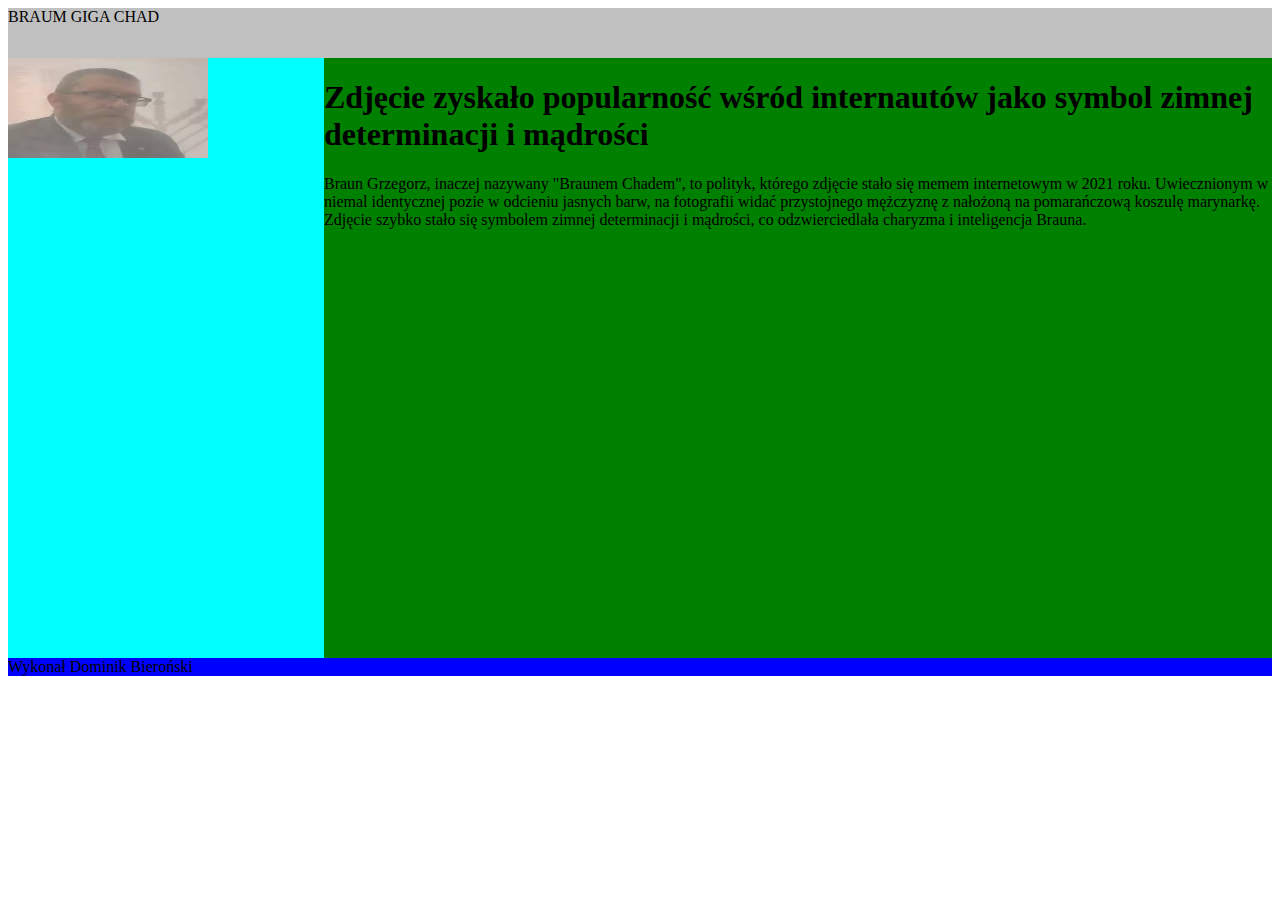
==== index.html @ 514bcabb "Update and rename zadanie.html to index.html" ====
<!DOCTYPE html>
<html lang="pl">
<head>
    <title>Dominik Zadanie</title>
    <meta charset="UTF-8">
    <meta name="viewport" content="width=device-width, initial-scale=1.0">
    <link rel="stylesheet" href="style.css">
</head>
<body>
    <header>
        BRAUM GIGA CHAD
    </header>
    <nav><img src="image.png" alt="Opis zdjęcia" width="200" height="100"></nav>
    <main><h1>Zdjęcie zyskało popularność wśród internautów jako symbol zimnej determinacji i mądrości</h1>
        <p>Braun Grzegorz, inaczej nazywany "Braunem Chadem", to polityk, którego zdjęcie stało się memem internetowym w 2021 roku. Uwiecznionym w niemal identycznej pozie w odcieniu jasnych barw, na fotografii widać przystojnego mężczyznę z nałożoną na pomarańczową koszulę marynarkę. Zdjęcie szybko stało się symbolem zimnej determinacji i mądrości, co odzwierciedlała charyzma i inteligencja Brauna.</p>
    </main>
    <footer> Wykonał Dominik Bieroński </footer>  
</body>
</html>
---- style.css ----
header{
    background:silver;
    height: 50px;
}
nav{
    background: aqua;
    height: 600px;
    width: 25%;
    float: left;
}
main{
    background: green;
    height: 600px;
    width: 75%;
    float: left;
}
footer{
    background: blue;
    clear: both;
}
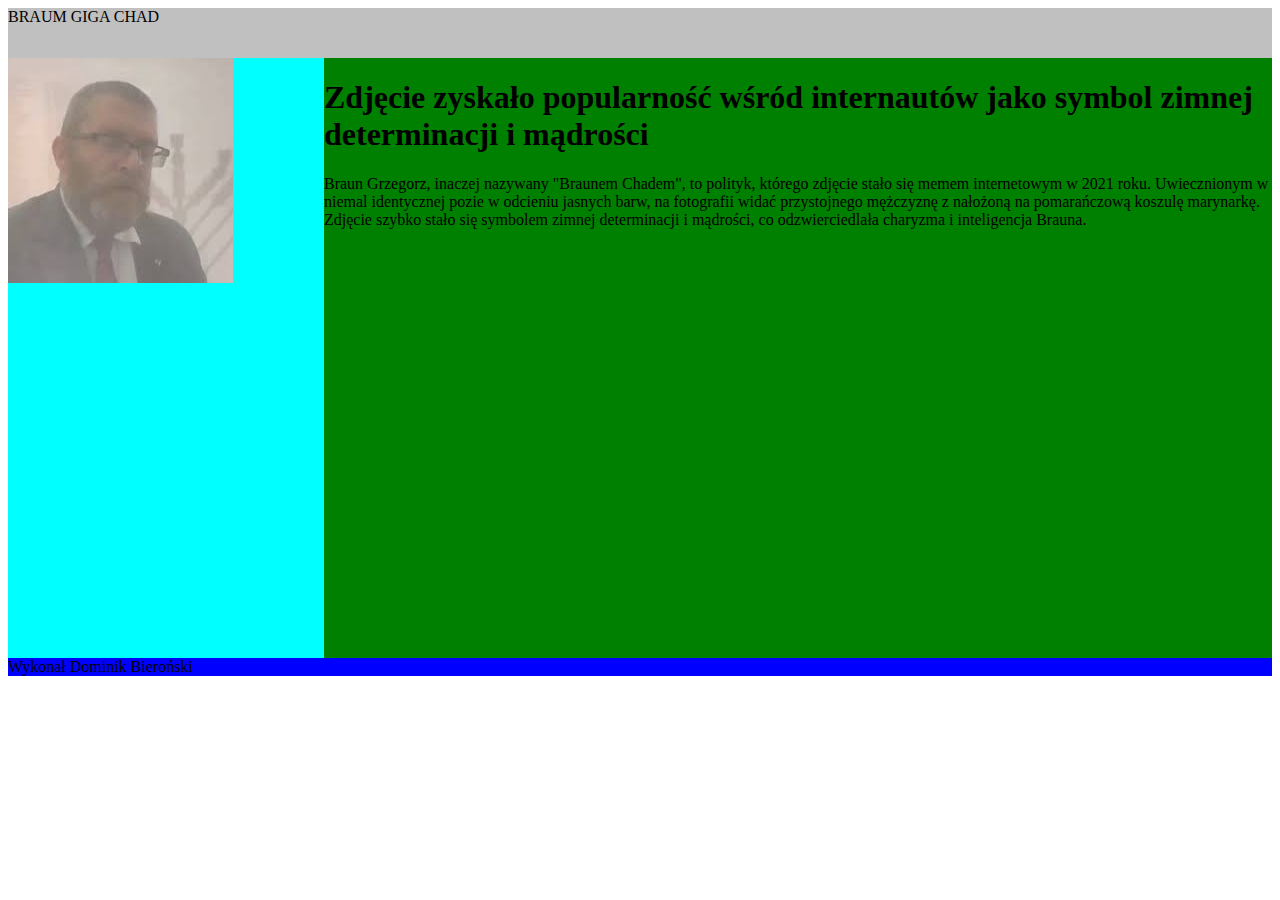
==== commit c5bc9f52: "Update index.html" ====
--- a/index.html
+++ b/index.html
@@ -10,7 +10,7 @@
     <header>
         BRAUM GIGA CHAD
     </header>
-    <nav><img src="image.png" alt="Opis zdjęcia" width="200" height="100"></nav>
+    <nav><img src="image.png" alt="Opis zdjęcia"></nav>
     <main><h1>Zdjęcie zyskało popularność wśród internautów jako symbol zimnej determinacji i mądrości</h1>
         <p>Braun Grzegorz, inaczej nazywany "Braunem Chadem", to polityk, którego zdjęcie stało się memem internetowym w 2021 roku. Uwiecznionym w niemal identycznej pozie w odcieniu jasnych barw, na fotografii widać przystojnego mężczyznę z nałożoną na pomarańczową koszulę marynarkę. Zdjęcie szybko stało się symbolem zimnej determinacji i mądrości, co odzwierciedlała charyzma i inteligencja Brauna.</p>
     </main>
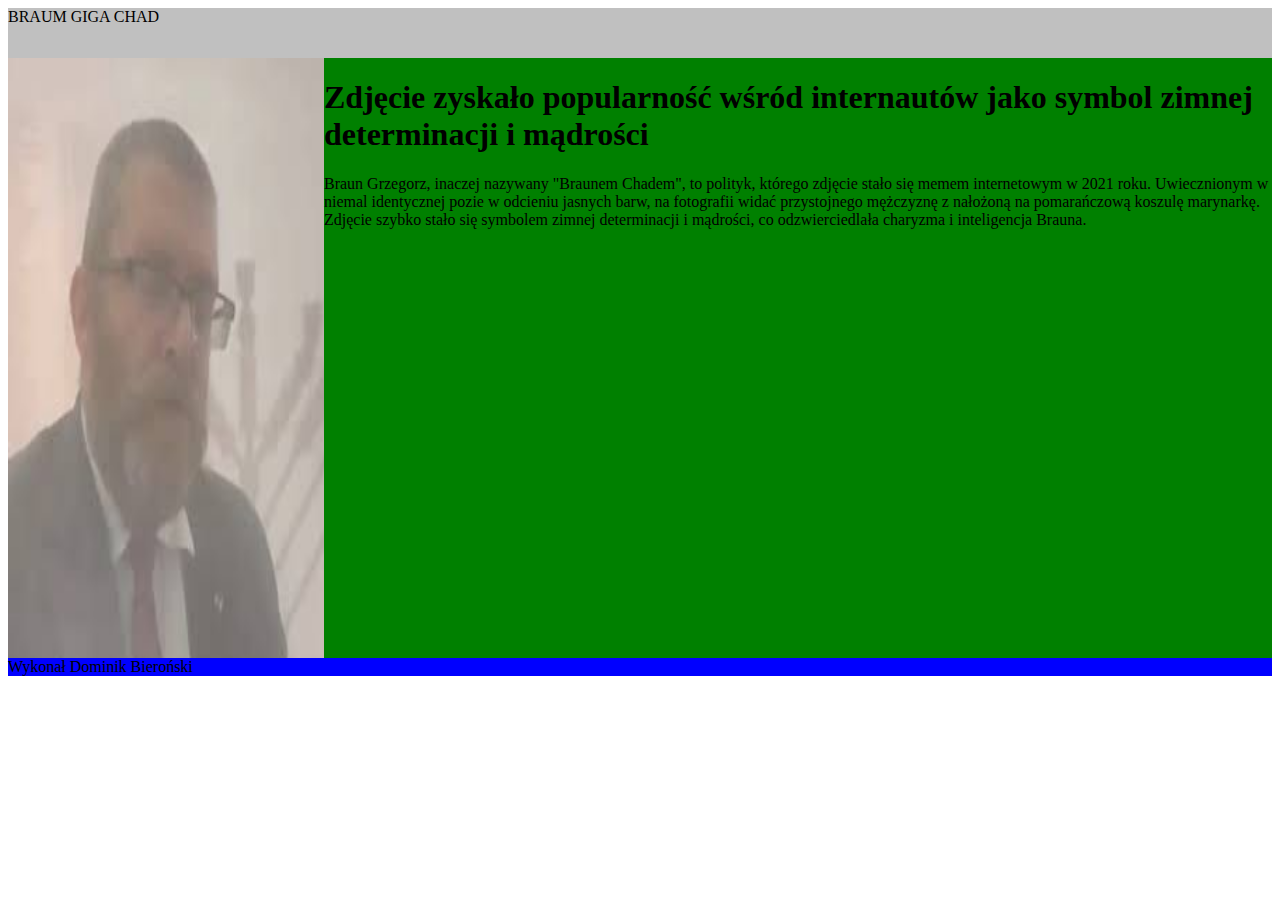
==== commit b77a4413: "Update index.html" ====
--- a/index.html
+++ b/index.html
@@ -10,7 +10,7 @@
     <header>
         BRAUM GIGA CHAD
     </header>
-    <nav><img src="image.png" alt="Opis zdjęcia"></nav>
+    <nav><img src="image.png" alt="Opis zdjęcia" height="600" width="100%"></nav>
     <main><h1>Zdjęcie zyskało popularność wśród internautów jako symbol zimnej determinacji i mądrości</h1>
         <p>Braun Grzegorz, inaczej nazywany "Braunem Chadem", to polityk, którego zdjęcie stało się memem internetowym w 2021 roku. Uwiecznionym w niemal identycznej pozie w odcieniu jasnych barw, na fotografii widać przystojnego mężczyznę z nałożoną na pomarańczową koszulę marynarkę. Zdjęcie szybko stało się symbolem zimnej determinacji i mądrości, co odzwierciedlała charyzma i inteligencja Brauna.</p>
     </main>
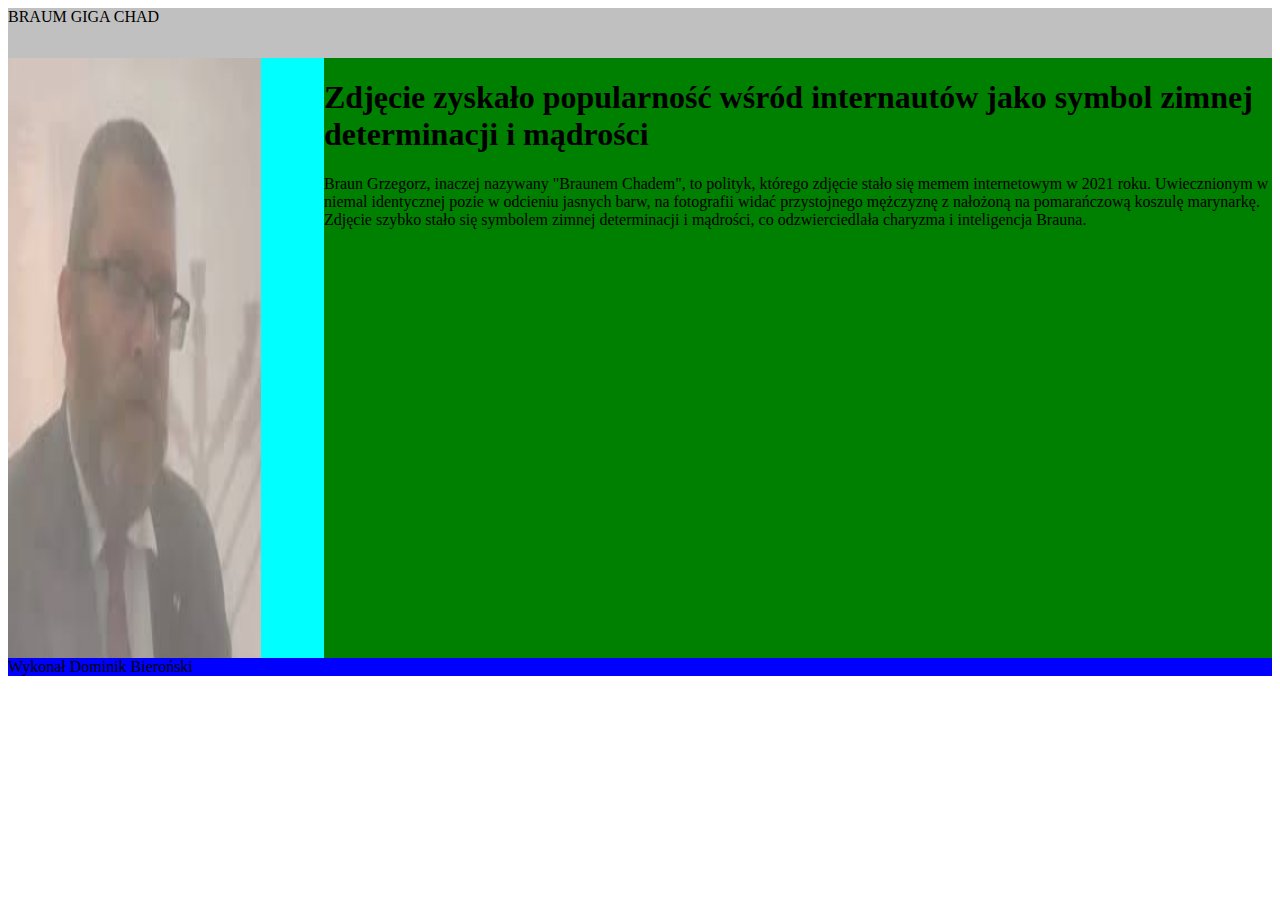
==== commit 1e9da3d0: "Update index.html" ====
--- a/index.html
+++ b/index.html
@@ -10,7 +10,7 @@
     <header>
         BRAUM GIGA CHAD
     </header>
-    <nav><img src="image.png" alt="Opis zdjęcia" height="600" width="100%"></nav>
+    <nav><img src="image.png" alt="Opis zdjęcia" height="600" width="80%"></nav>
     <main><h1>Zdjęcie zyskało popularność wśród internautów jako symbol zimnej determinacji i mądrości</h1>
         <p>Braun Grzegorz, inaczej nazywany "Braunem Chadem", to polityk, którego zdjęcie stało się memem internetowym w 2021 roku. Uwiecznionym w niemal identycznej pozie w odcieniu jasnych barw, na fotografii widać przystojnego mężczyznę z nałożoną na pomarańczową koszulę marynarkę. Zdjęcie szybko stało się symbolem zimnej determinacji i mądrości, co odzwierciedlała charyzma i inteligencja Brauna.</p>
     </main>
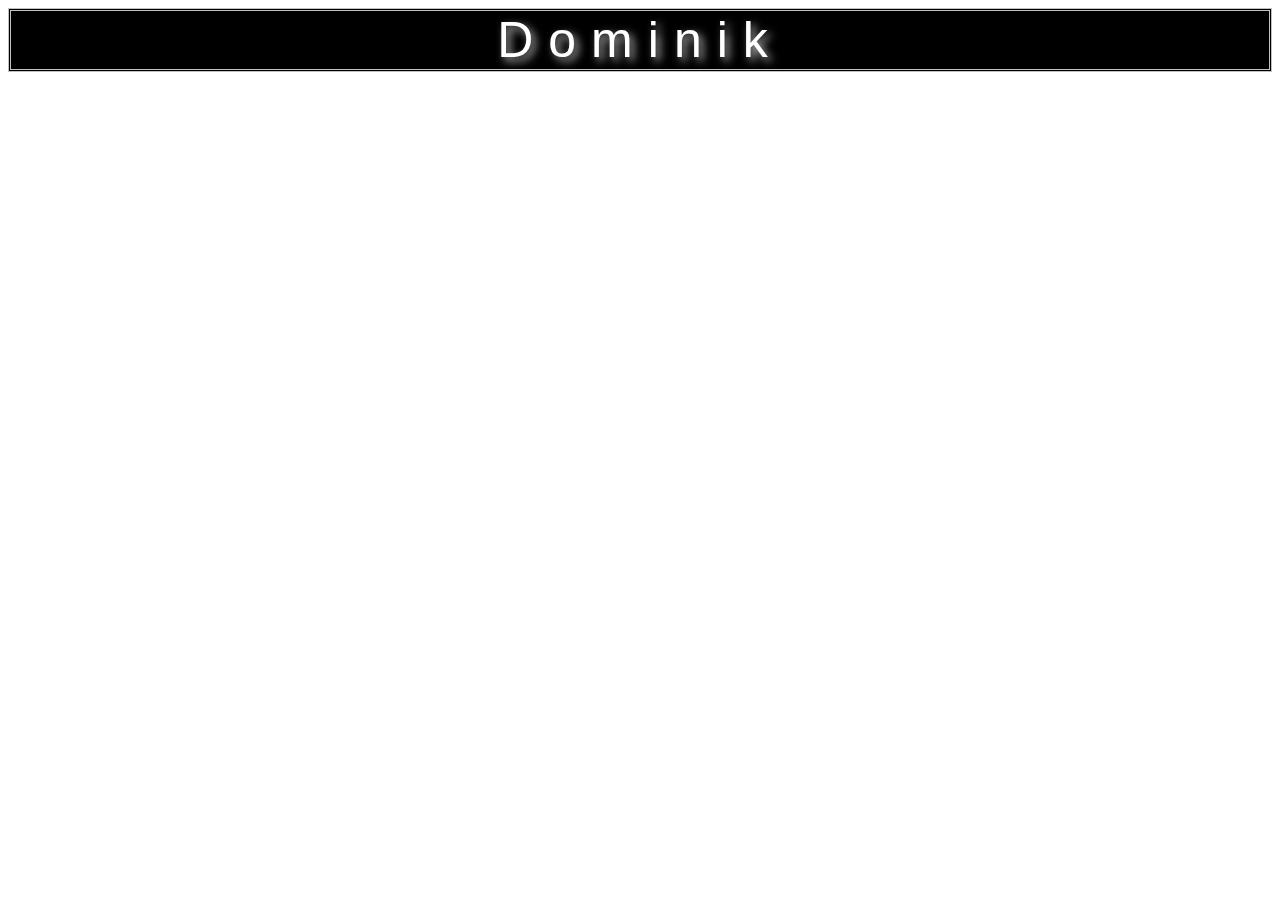
==== commit ca799a38: "Add files via upload" ====
--- a/index.html
+++ b/index.html
@@ -1,19 +1,12 @@
 <!DOCTYPE html>
-<html lang="pl">
+<html lang="en">
 <head>
-    <title>Dominik Zadanie</title>
     <meta charset="UTF-8">
     <meta name="viewport" content="width=device-width, initial-scale=1.0">
-    <link rel="stylesheet" href="style.css">
+    <link rel="stylesheet" href="styl.css"> 
+    <title>Document</title>
 </head>
 <body>
-    <header>
-        BRAUM GIGA CHAD
-    </header>
-    <nav><img src="image.png" alt="Opis zdjęcia" height="600" width="80%"></nav>
-    <main><h1>Zdjęcie zyskało popularność wśród internautów jako symbol zimnej determinacji i mądrości</h1>
-        <p>Braun Grzegorz, inaczej nazywany "Braunem Chadem", to polityk, którego zdjęcie stało się memem internetowym w 2021 roku. Uwiecznionym w niemal identycznej pozie w odcieniu jasnych barw, na fotografii widać przystojnego mężczyznę z nałożoną na pomarańczową koszulę marynarkę. Zdjęcie szybko stało się symbolem zimnej determinacji i mądrości, co odzwierciedlała charyzma i inteligencja Brauna.</p>
-    </main>
-    <footer> Wykonał Dominik Bieroński </footer>  
+    <div id="logo">Dominik</div>
 </body>
-</html>
+</html>--- a/styl.css
+++ b/styl.css
@@ -0,0 +1,8 @@
+div#logo {
+    background-color: black;
+    color: white;
+    font: 50px arial;
+    text-align: center;
+    text-shadow: silver 4px 4px 8px;
+    border: double silver;
+    letter-spacing: 15px;}